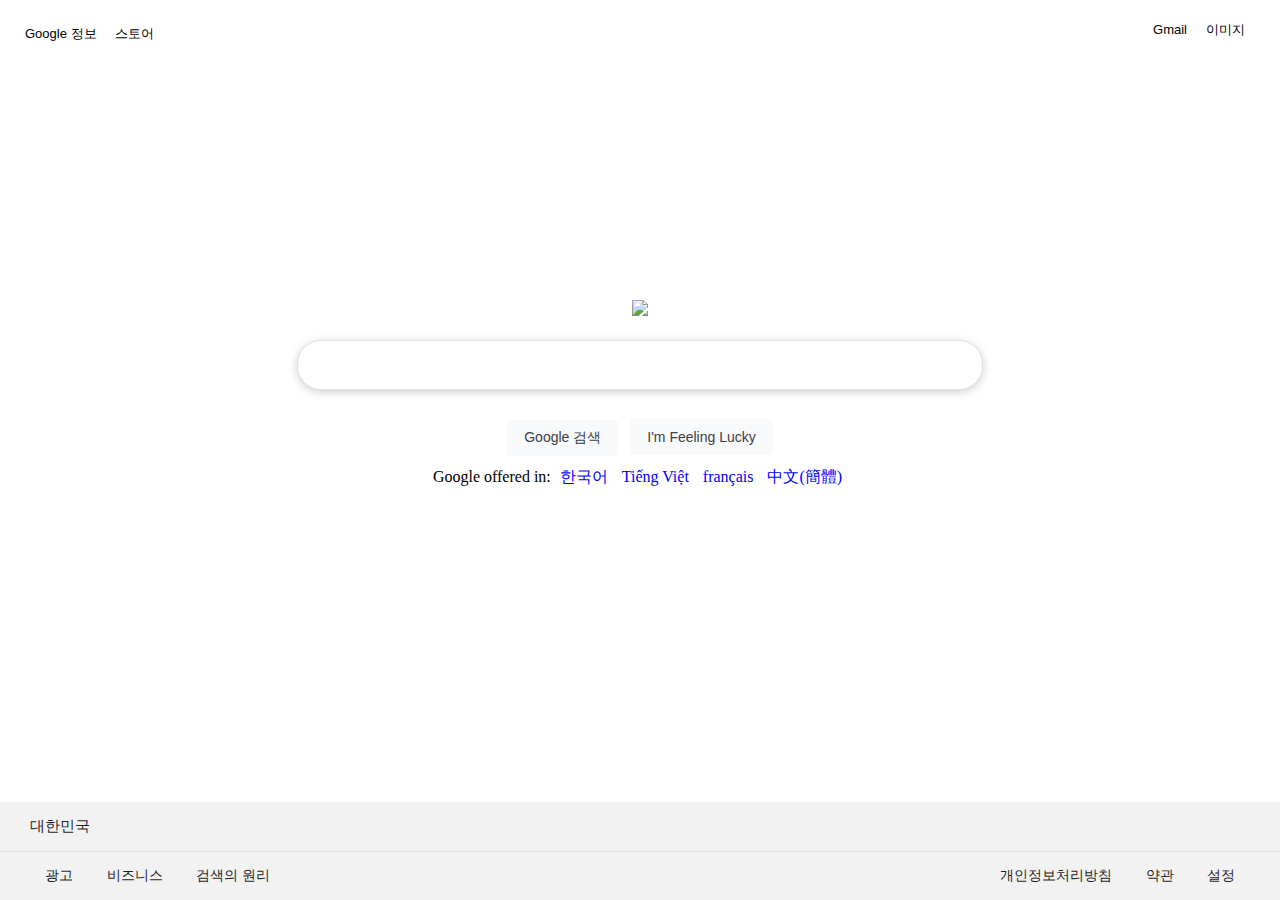
==== Day3/index.html @ fd656f96 "first commit" ====
<!DOCTYPE html>
<html lang="en">
<head>
    <meta charset="UTF-8">
    <meta name="viewport" content="width=, initial-scale=1.0">
    <title>Document</title>
    <link href="style.css" rel="stylesheet" type="text/css"/>
    <script src="https://kit.fontawesome.com/df49b5f44f.js" crossorigin="anonymous"></script>
</head>
<body>

    <div class="navbar_second">
        <a href="#" class="nav-item">Google 정보</a>
        <a href="#" class="nav-item">스토어</a>
     
    </div>
    <div class="navbar">
        <a href="#" class="nav-item">Gmail</a>
        <a href="#" class="nav-item">이미지</a>
        <i class="fas fa-bars"></i> 
    </div>


    <div class="main">
        <img src="https://www.google.com/images/branding/googlelogo/1x/googlelogo_color_272x92dp.png">
       
        <div class="input_area">
        <i class="fa-solid fa-magnifying-glass serch-icon"></i>
        <input type="text" class="input_box">
        <i class="fa-solid fa-microphone mic-icon"></i>
        </div> 

        <div class="button_area">
            <button class="button_style">Google 검색</button>
            <button class="button_style">I'm Feeling Lucky</button>
        </div>

        <div>
            Google offered in:
            <a href="#" class="language">한국어</a>
            <a href="#" class="language">Tiếng Việt</a>
            <a href="#" class="language">français</a>
            <a href="#" class="language">中文(簡體)</a>           
        </div>

    </div>

    <div class="footer">
        <div class="first_line">
        대한민국
        </div>

        <div class="second_line">
            <span>
              <a href="#" class="second_line_text">광고</a>
              <a href="#" class="second_line_text">비즈니스</a>
              <a href="#" class="second_line_text">검색의 원리</a>
            </span>
            
            <span class="second_line_second">
             <a href="#" class="second_line_text">개인정보처리방침</a>           
             <a href="#" class="second_line_text">약관</a>           
             <a href="#" class="second_line_text">설정</a>           
            </span>

        </div>

    </div>

    
</body>
</html>
---- Day3/style.css ----
body{
    display: contents;
}

.navbar{
    float:right; 
    margin: 20px;
}

.navbar_second{
    float:left; 
    margin: 20px;
    font-family: Arial, Apple SD Gothic Neo, sans-serif;
    font-size: 13px;
    padding: 5px;
}

.nav-item{
    text-decoration:none;
    color: black;
    margin-right: 15px;
    font-size: 13px;
    font-family: arial, sans-serif;
}

.nav-item:hover{
    text-decoration: underline;
}

.main{
    margin-top: 300px;
    text-align: center;
}

.input_area{
    margin-top: 20px;
}


.input_box{
    width: 584px;
    height: 46px;
    border-radius: 24px;
    border: 1px solid #dfe1e5;
    padding-left: 50px;
    padding-right: 50px;
    box-shadow: 0px 2px 8px 0px rgba(60, 64, 67, 0.25);

}

.serch-icon{
    position:relative;
    left: 40px;
    color: #9aa0a6;
}

.mic-icon{
    position:relative;
    right: 40px;
    color: #9aa0a6;
}


.button_area{
    padding-top: 18px;
}

.button_style{
    height: 36px;
    background-color: #f8f9fa;
    border: 1px solid #f8f9fa;
    border-radius: 4px;
    color: #3c4043;
    font-family: Arial, Apple SD Gothic Neo, sans-serif;
    font-size: 14px;
    margin: 11px 4px;
    padding: 0 16px;
}

.button_style:hover{
    box-shadow: 0 1px 1px rgba(0, 0, 0, .1);
    background-color: #f8f9fa;
    border: 1px solid #dadce0;
    color: #202124;
}

.language{
        text-decoration:none;
        color: blue;
        margin: 5px;    
}

.language:hover{
    text-decoration: underline;
}

.footer{
    position: absolute;
    bottom: 0px;
    background: #f2f2f2;
    width: 100%;
}

.first_line{
    padding: 15px 30px;
    border-bottom: 1px solid #dadce0;
    font-size: 15px;
    color: #1f1f1f;
}

.second_line{
    padding: 15px 30px; 
    font-size: 14px;
    color: #1f1f1f;
}

.second_line_second{
    float: right;
}

.second_line_text{
    text-decoration:none;
    color: #1f1f1f;
    
    padding: 15px;
}

.second_line_text:hover{
    text-decoration: underline;
}
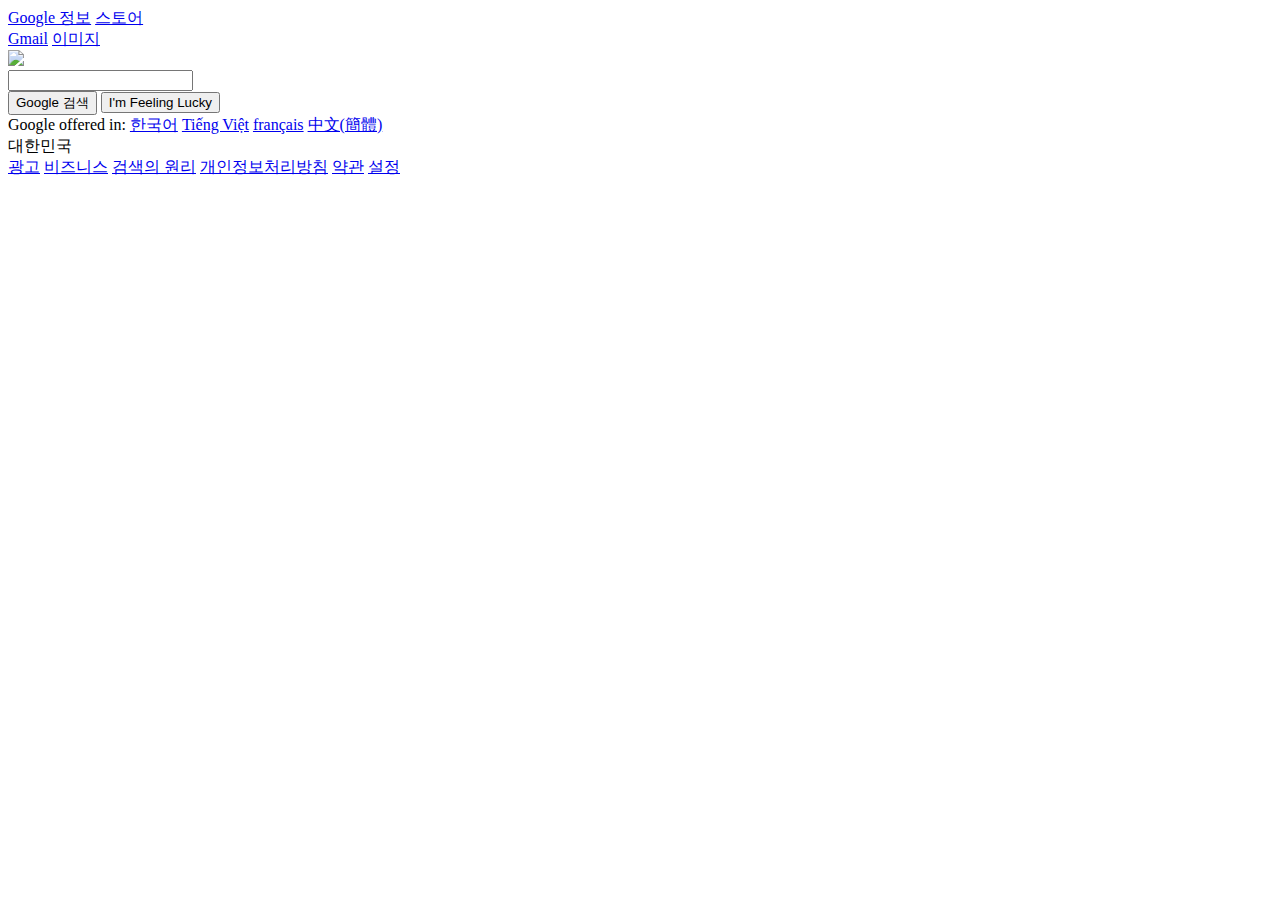
==== commit e48c3b82: "first commit" ====
--- a/Day3/index.html
+++ b/Day3/index.html
@@ -9,64 +9,60 @@
 </head>
 <body>
 
-    <div class="navbar_second">
-        <a href="#" class="nav-item">Google 정보</a>
-        <a href="#" class="nav-item">스토어</a>
+    <div>
+        <a href="#">Google 정보</a>
+        <a href="#">스토어</a>
      
     </div>
-    <div class="navbar">
-        <a href="#" class="nav-item">Gmail</a>
-        <a href="#" class="nav-item">이미지</a>
+    <div>
+        <a href="#">Gmail</a>
+        <a href="#">이미지</a>
         <i class="fas fa-bars"></i> 
-    </div>
+    </divss=>
 
 
-    <div class="main">
+    <div>
         <img src="https://www.google.com/images/branding/googlelogo/1x/googlelogo_color_272x92dp.png">
        
-        <div class="input_area">
+        <div>
         <i class="fa-solid fa-magnifying-glass serch-icon"></i>
-        <input type="text" class="input_box">
+        <input type="text">
         <i class="fa-solid fa-microphone mic-icon"></i>
         </div> 
 
-        <div class="button_area">
-            <button class="button_style">Google 검색</button>
-            <button class="button_style">I'm Feeling Lucky</button>
+        <div>
+            <button>Google 검색</button>
+            <button>I'm Feeling Lucky</button>
         </div>
 
         <div>
             Google offered in:
-            <a href="#" class="language">한국어</a>
-            <a href="#" class="language">Tiếng Việt</a>
-            <a href="#" class="language">français</a>
-            <a href="#" class="language">中文(簡體)</a>           
+            <a href="#">한국어</a>
+            <a href="#">Tiếng Việt</a>
+            <a href="#">français</a>
+            <a href="#">中文(簡體)</a>           
         </div>
 
     </div>
 
-    <div class="footer">
-        <div class="first_line">
+    <div>
+        <div>
         대한민국
         </div>
 
-        <div class="second_line">
+        <div>
             <span>
-              <a href="#" class="second_line_text">광고</a>
-              <a href="#" class="second_line_text">비즈니스</a>
-              <a href="#" class="second_line_text">검색의 원리</a>
+               <a href="#">광고</a>
+               <a href="#">비즈니스</a>
+               <a href="#">검색의 원리</a>
             </span>
             
-            <span class="second_line_second">
-             <a href="#" class="second_line_text">개인정보처리방침</a>           
-             <a href="#" class="second_line_text">약관</a>           
-             <a href="#" class="second_line_text">설정</a>           
+            <span>
+                <a href="#">개인정보처리방침</a>           
+                <a href="#">약관</a>           
+                <a href="#">설정</a>           
             </span>
-
         </div>
-
-    </div>
-
-    
+    </div>   
 </body>
 </html>